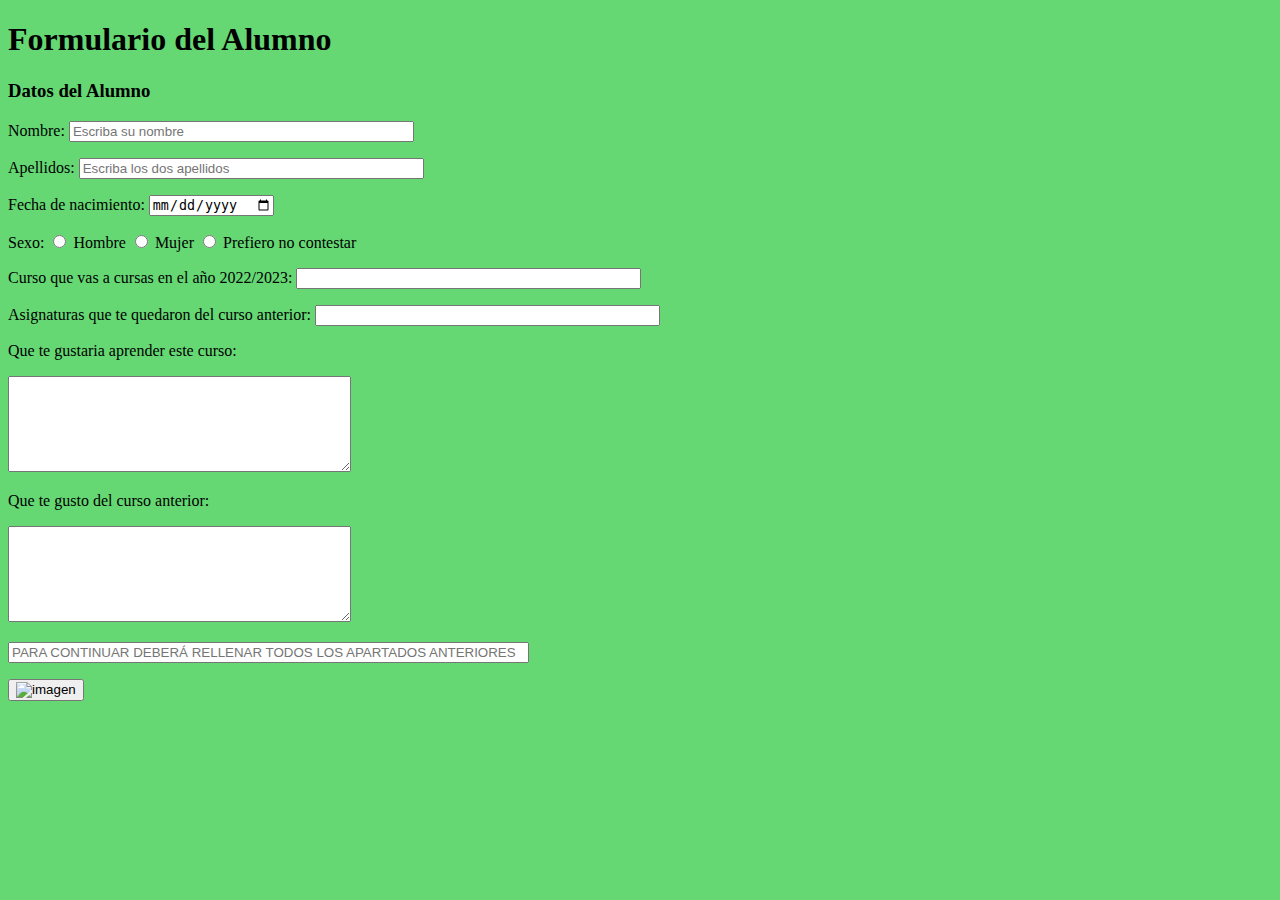
==== Primer Formulario.html @ 6f9601f9 "Add files via upload" ====
<!DOCTYPE html>
<html lang="es">
<head>
    <meta charset="UTF-8">
    <meta http-equiv="X-UA-Compatible" content="IE=edge">
    <meta name="viewport" content="width=device-width, initial-scale=1.0">
    <title>Primer Formulario</title>
</head>
<body style="background-color: rgb(101, 216, 116)">
    <h1>Formulario del Alumno</h1>
        <h3>Datos del Alumno</h3>
    <form>
        <p>Nombre: <input type="text" name="Nombre" 
            size="40" placeholder="Escriba su nombre"></p>
        <p>Apellidos: <input type="text" name="Apellidos"
            size="40" placeholder="Escriba los dos apellidos"></p>
        <p>Fecha de nacimiento: <input type="date"></p>
        <p>Sexo:
            <input type="radio" name="hm" value="h"> Hombre
            <input type="radio" name="hm" value="m"> Mujer
            <input type="radio" name="hm" value="p"> Prefiero no contestar
        </p>
        <p>Curso que vas a cursas en el año 2022/2023:
            <input type="text" name="Curso" size="40">
        </p>
        <p>Asignaturas que te quedaron del curso anterior: 
            <input type="text" name="Asiganturas 1SMR" size="40">
        </p>
        <p>Que te gustaria aprender este curso:
        </p>
        <p>
            <textarea name="texto" rows="6" cols="40"></textarea> 
        </p>     
        <p>Que te gusto del curso anterior:
        </p>
        <p>
            <textarea name="texto" rows="6" cols="40"></textarea>
        </p>
        <p>
            <input type="text" name="texto" size="62" 
            placeholder="PARA CONTINUAR DEBERÁ RELLENAR TODOS LOS APARTADOS ANTERIORES"
            readonly>
        </p>
        <p>
            <button type="submit">
            <img src="enviar.png" alt="imagen" width="15"
            height="15"
            style="vertical-align: middle">
            </button>
        </p>
    </form>
</body>
</html>
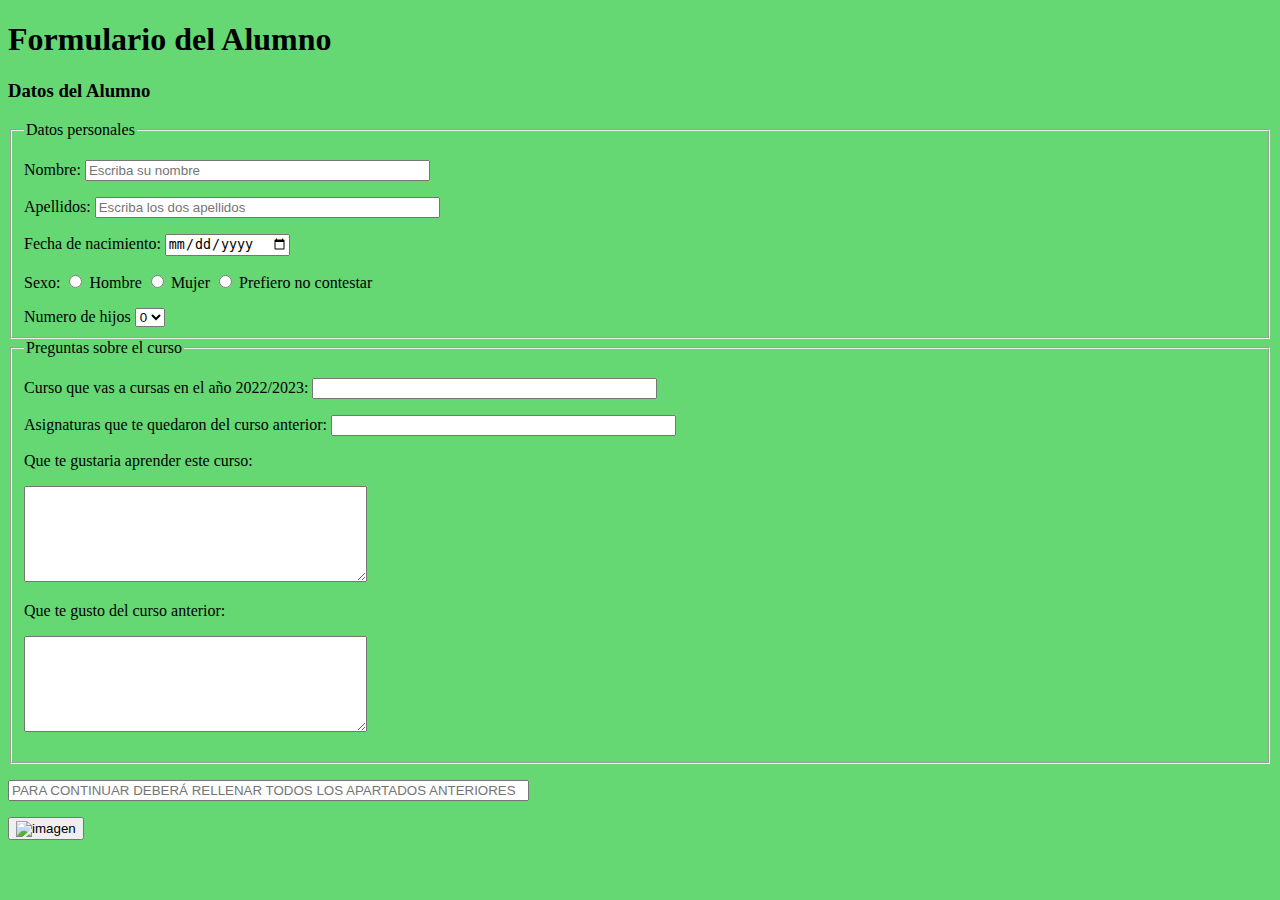
==== commit 9753e108: "Add files via upload" ====
--- a/Primer Formulario.html
+++ b/Primer Formulario.html
@@ -10,16 +10,31 @@
     <h1>Formulario del Alumno</h1>
         <h3>Datos del Alumno</h3>
     <form>
+    <fieldset>
+        <legend>Datos personales</legend>
         <p>Nombre: <input type="text" name="Nombre" 
-            size="40" placeholder="Escriba su nombre"></p>
+            size="40" placeholder="Escriba su nombre">
+        </p>
         <p>Apellidos: <input type="text" name="Apellidos"
-            size="40" placeholder="Escriba los dos apellidos"></p>
+            size="40" placeholder="Escriba los dos apellidos">
+        </p>
         <p>Fecha de nacimiento: <input type="date"></p>
         <p>Sexo:
             <input type="radio" name="hm" value="h"> Hombre
             <input type="radio" name="hm" value="m"> Mujer
             <input type="radio" name="hm" value="p"> Prefiero no contestar
         </p>
+        <label for="nh"> Numero de hijos
+            <select name="nh" id="nh">
+                <option value="0">0</option>
+                <option value="1">1</option>
+                <option value="2">2</option>
+                <option value="3">3</option>
+            </select>
+        </label>
+    </fieldset>
+    <fieldset>
+        <legend>Preguntas sobre el curso</legend>
         <p>Curso que vas a cursas en el año 2022/2023:
             <input type="text" name="Curso" size="40">
         </p>
@@ -36,6 +51,7 @@
         <p>
             <textarea name="texto" rows="6" cols="40"></textarea>
         </p>
+    </fieldset>
         <p>
             <input type="text" name="texto" size="62" 
             placeholder="PARA CONTINUAR DEBERÁ RELLENAR TODOS LOS APARTADOS ANTERIORES"
@@ -45,7 +61,7 @@
             <button type="submit">
             <img src="enviar.png" alt="imagen" width="15"
             height="15"
-            style="vertical-align: middle">
+     3       style="vertical-align: middle">
             </button>
         </p>
     </form>
